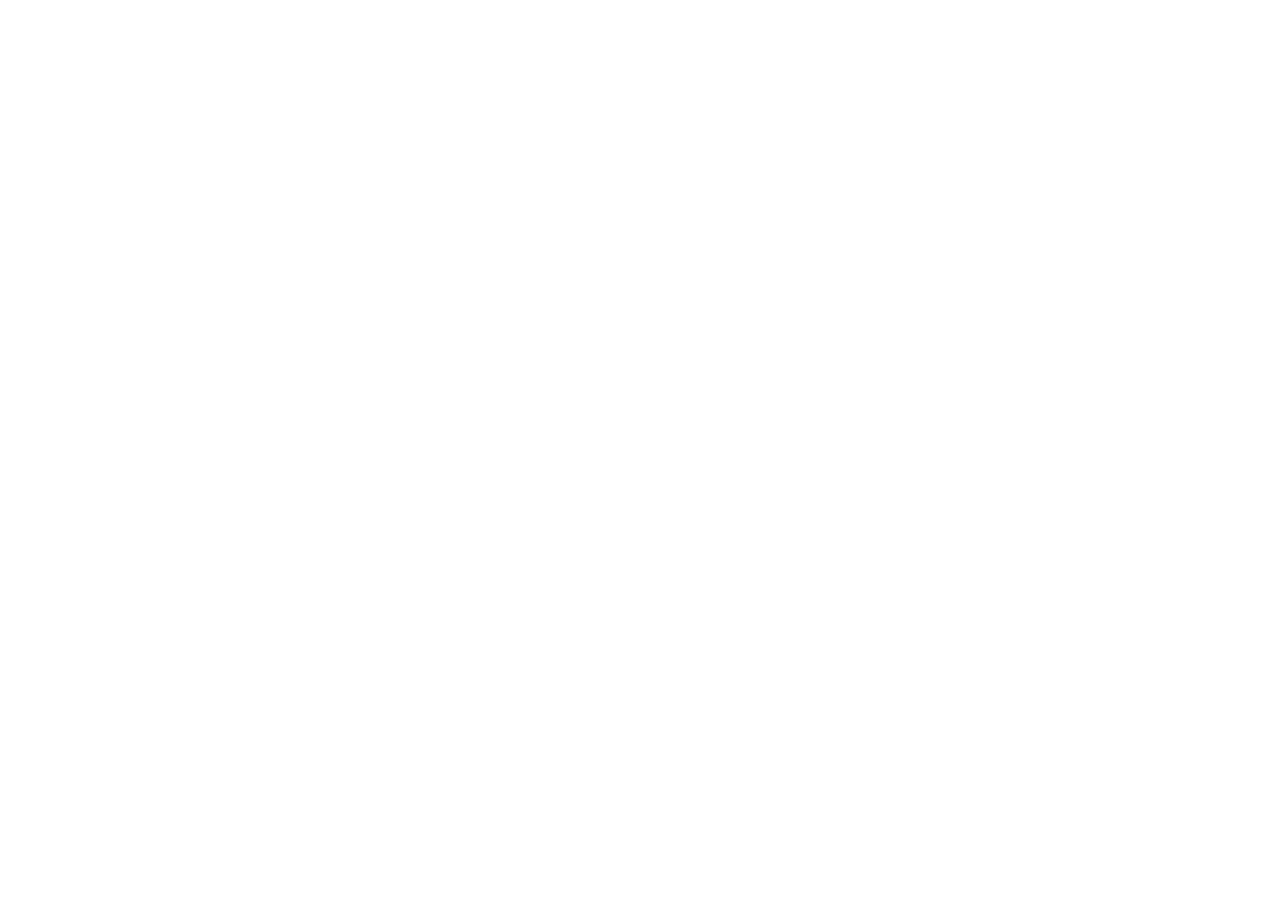
==== index.html @ fae9f2c2 "commit inicial" ====
<!DOCTYPE html>
<html lang="en">
<head>
    <meta charset="UTF-8">
    <meta http-equiv="X-UA-Compatible" content="IE=edge">
    <meta name="viewport" content="width=device-width, initial-scale=1.0">
    <title>Git VSCODE</title>
</head>
<body>
    
</body>
</html>
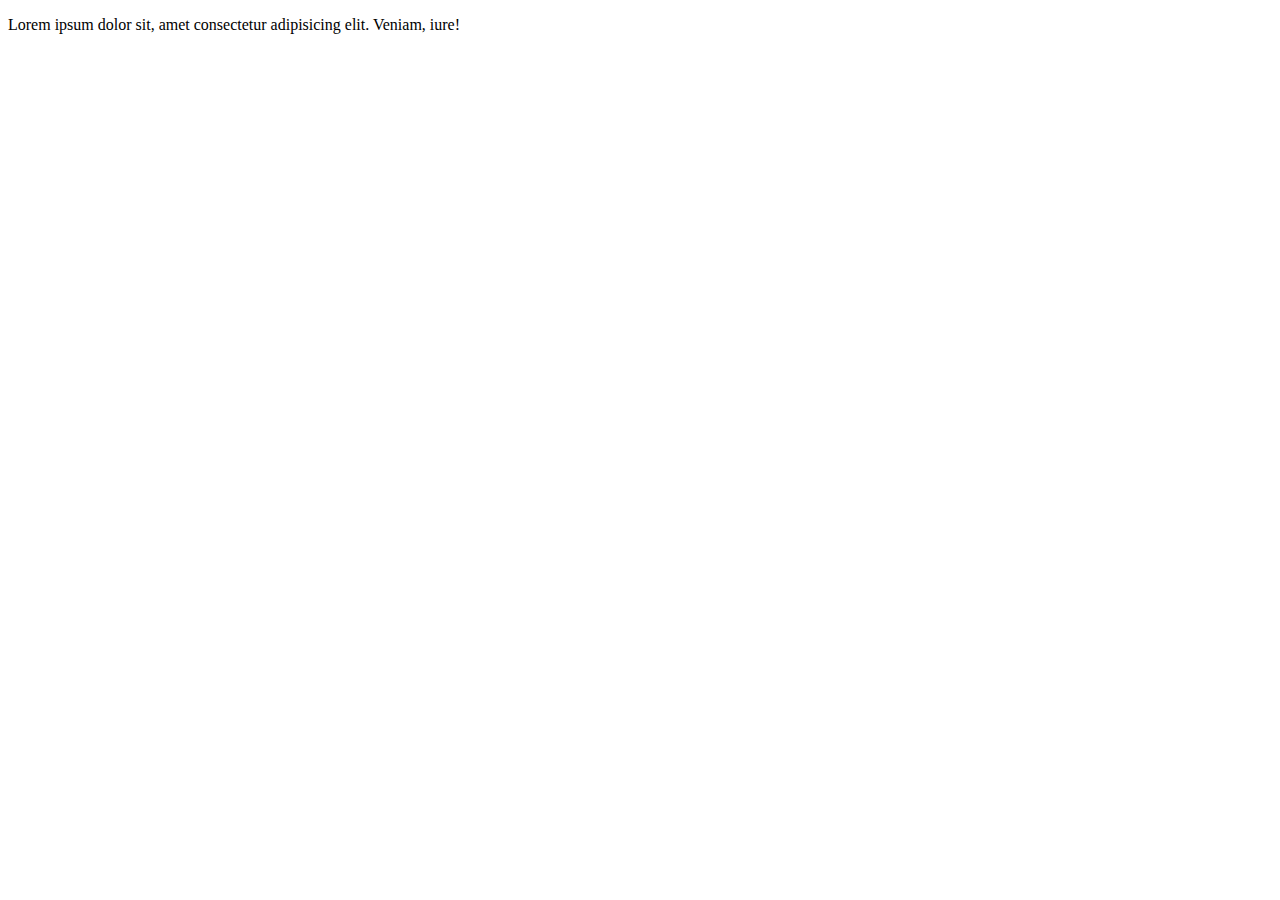
==== commit 23758b2f: "Agregado Div container" ====
--- a/index.html
+++ b/index.html
@@ -7,6 +7,10 @@
     <title>Git VSCODE</title>
 </head>
 <body>
-    
+    <div class ="container">
+        <div class="row">
+            <p>Lorem ipsum dolor sit, amet consectetur adipisicing elit. Veniam, iure! </p>
+        </div>
+    </div>
 </body>
 </html>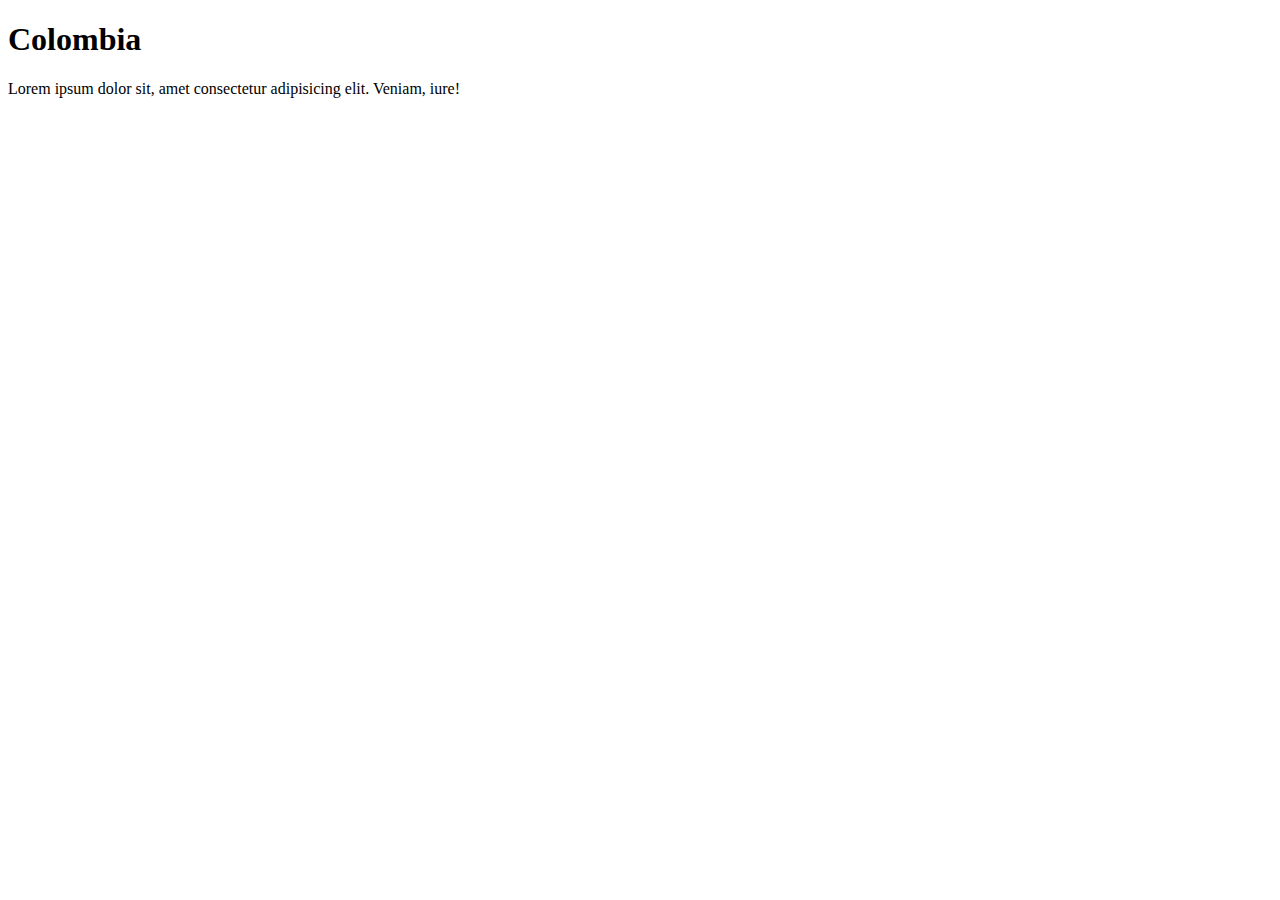
==== commit 45f4d1a5: "Cambio h1" ====
--- a/index.html
+++ b/index.html
@@ -7,6 +7,8 @@
     <title>Git VSCODE</title>
 </head>
 <body>
+    <h1>Colombia</h1>
+    <!-- div container LS-->
     <div class ="container">
         <div class="row">
             <p>Lorem ipsum dolor sit, amet consectetur adipisicing elit. Veniam, iure! </p>
